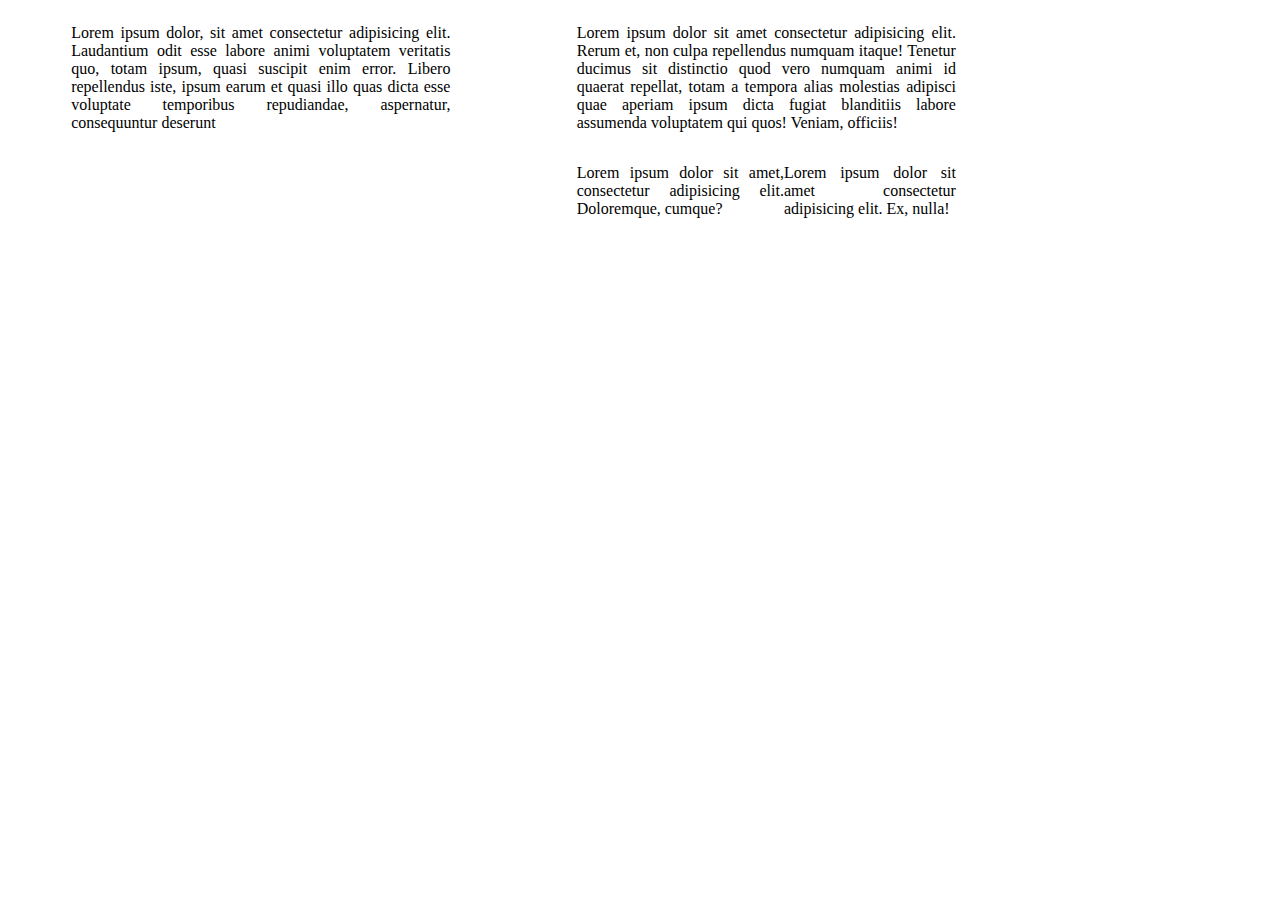
==== index2.html @ a6d1bdfe "first commit" ====
<!DOCTYPE html>
<html lang="en">
<head>
    <meta charset="UTF-8">
    <meta name="viewport" content="width=device-width, initial-scale=1.0">
    <title>Document</title>
    <link rel="stylesheet" href="style2.css">
</head>
<body>
    <div class="container">
<div class="child">
    <p>Lorem ipsum dolor, sit amet consectetur adipisicing elit. Laudantium odit esse labore animi voluptatem veritatis quo, totam ipsum, quasi suscipit enim error. Libero repellendus iste, ipsum earum et quasi illo quas dicta esse voluptate temporibus repudiandae, aspernatur, consequuntur deserunt </p>
</div>
<div class="child">
    <p>Lorem ipsum dolor sit amet consectetur adipisicing elit. Rerum et, non culpa repellendus numquam itaque! Tenetur ducimus sit distinctio quod vero numquam animi id quaerat repellat, totam a tempora alias molestias adipisci quae aperiam ipsum dicta fugiat blanditiis labore assumenda voluptatem qui quos! Veniam, officiis!</p>
    <div class="child-con">
        <div>
            <p>Lorem ipsum dolor sit amet, consectetur adipisicing elit. Doloremque, cumque?</p>
        </div>
        <div><p>Lorem ipsum dolor sit amet consectetur adipisicing elit. Ex, nulla!</p></div>
    </div>
</div>






    </div>
</body>
</html>
---- style2.css ----
.container{
    display: flex;

}
.child{
    width: 30%;
    text-align: justify;
    margin-right: 5%;
    margin-left: 5%;
}
.child-con{
    display: flex;
}
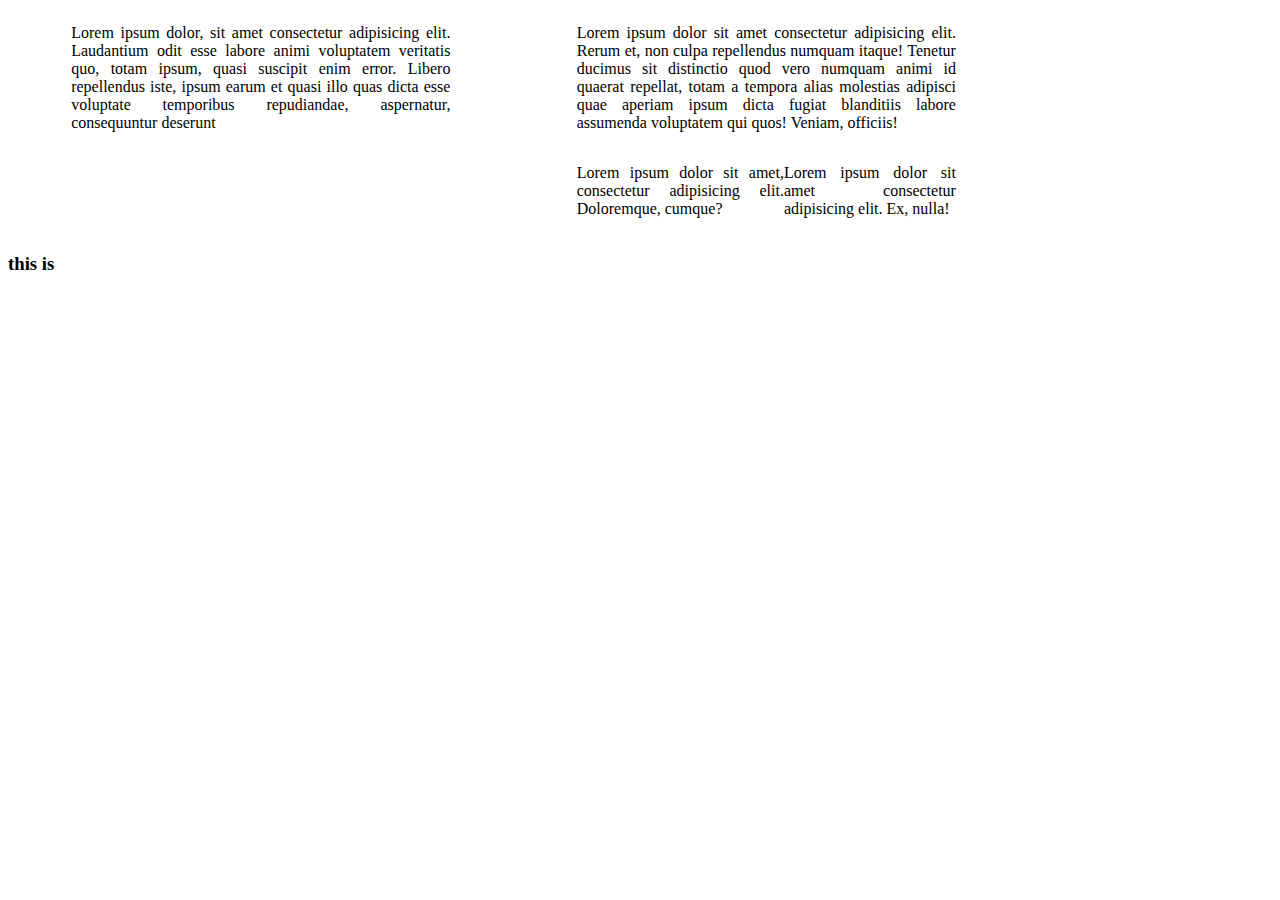
==== commit cb4752c3: "fff" ====
--- a/index2.html
+++ b/index2.html
@@ -27,5 +27,6 @@
 
 
     </div>
+    <h3>this is <i class="fas fa-heading    "></i></h3>
 </body>
 </html>